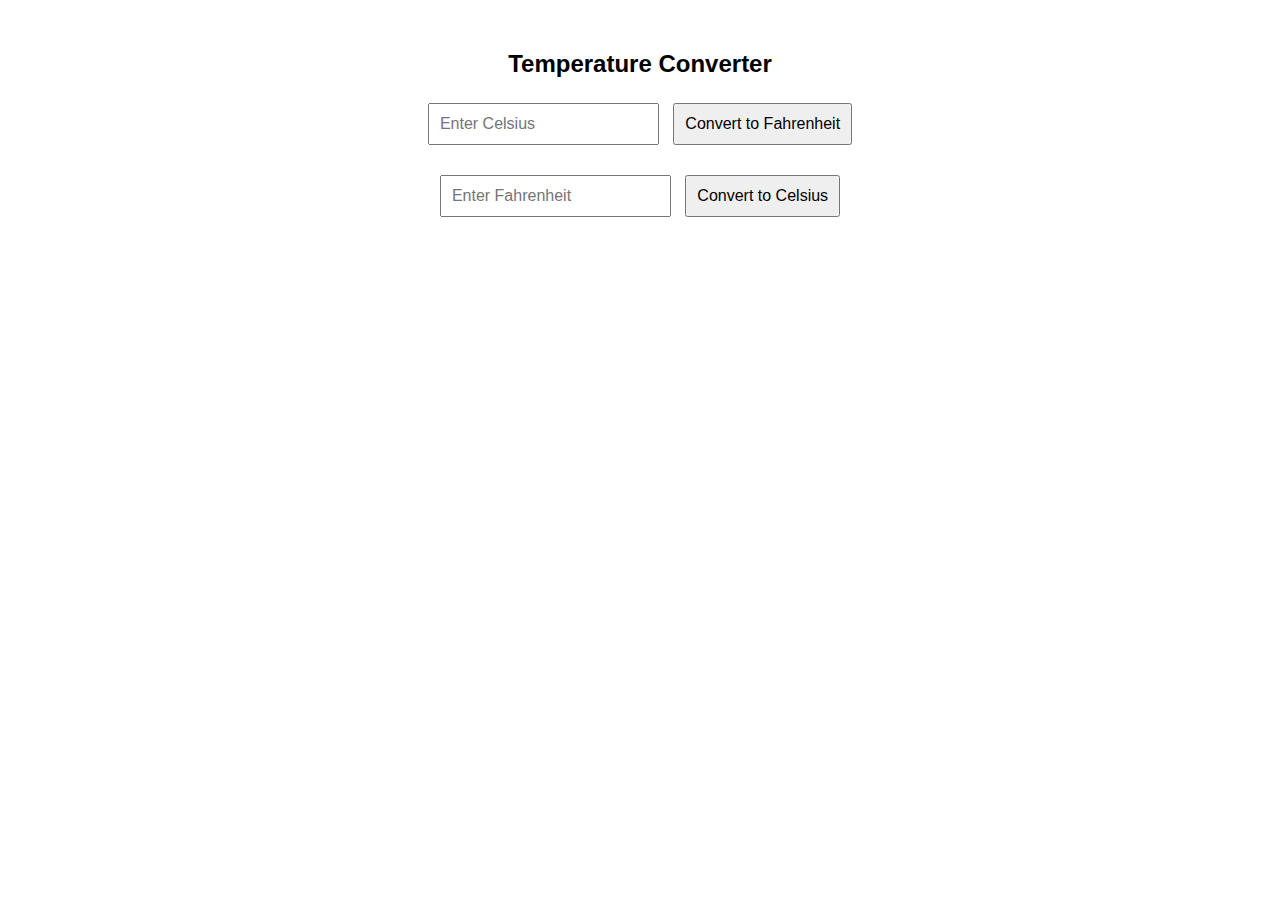
==== index.html @ 8b687b71 "index.html" ====
<!DOCTYPE html>
<html lang="en">
<head>
    <meta charset="UTF-8">
    <meta name="viewport" content="width=device-width, initial-scale=1.0">
    <title>Temperature Converter</title>
    <style>
        body {
            font-family: Arial, sans-serif;
            text-align: center;
            margin-top: 50px;
        }
        input[type="number"], button {
            padding: 10px;
            font-size: 16px;
            margin: 5px;
        }
        .converter {
            margin: 20px;
        }
    </style>
</head>
<body>
    <h2>Temperature Converter</h2>

    <!-- Celsius to Fahrenheit Conversion -->
    <div class="converter">
        <input type="number" id="celsius" placeholder="Enter Celsius">
        <button onclick="convertToFahrenheit()">Convert to Fahrenheit</button>
        <p id="resultF"></p>
    </div>

    <!-- Fahrenheit to Celsius Conversion -->
    <div class="converter">
        <input type="number" id="fahrenheit" placeholder="Enter Fahrenheit">
        <button onclick="convertToCelsius()">Convert to Celsius</button>
        <p id="resultC"></p>
    </div>

    <script>
        function convertToFahrenheit() {
            const celsius = document.getElementById('celsius').value;
            if (celsius === '') {
                alert('Please enter a Celsius value.');
                return;
            }
            const fahrenheit = (celsius * 9/5) + 32;
            document.getElementById('resultF').textContent = `${celsius}°C is ${fahrenheit.toFixed(2)}°F`;
        }

        function convertToCelsius() {
            const fahrenheit = document.getElementById('fahrenheit').value;
            if (fahrenheit === '') {
                alert('Please enter a Fahrenheit value.');
                return;
            }
            const celsius = (fahrenheit - 32) * 5/9;
            document.getElementById('resultC').textContent = `${fahrenheit}°F is ${celsius.toFixed(2)}°C`;
        }
    </script>
</body>
</html>
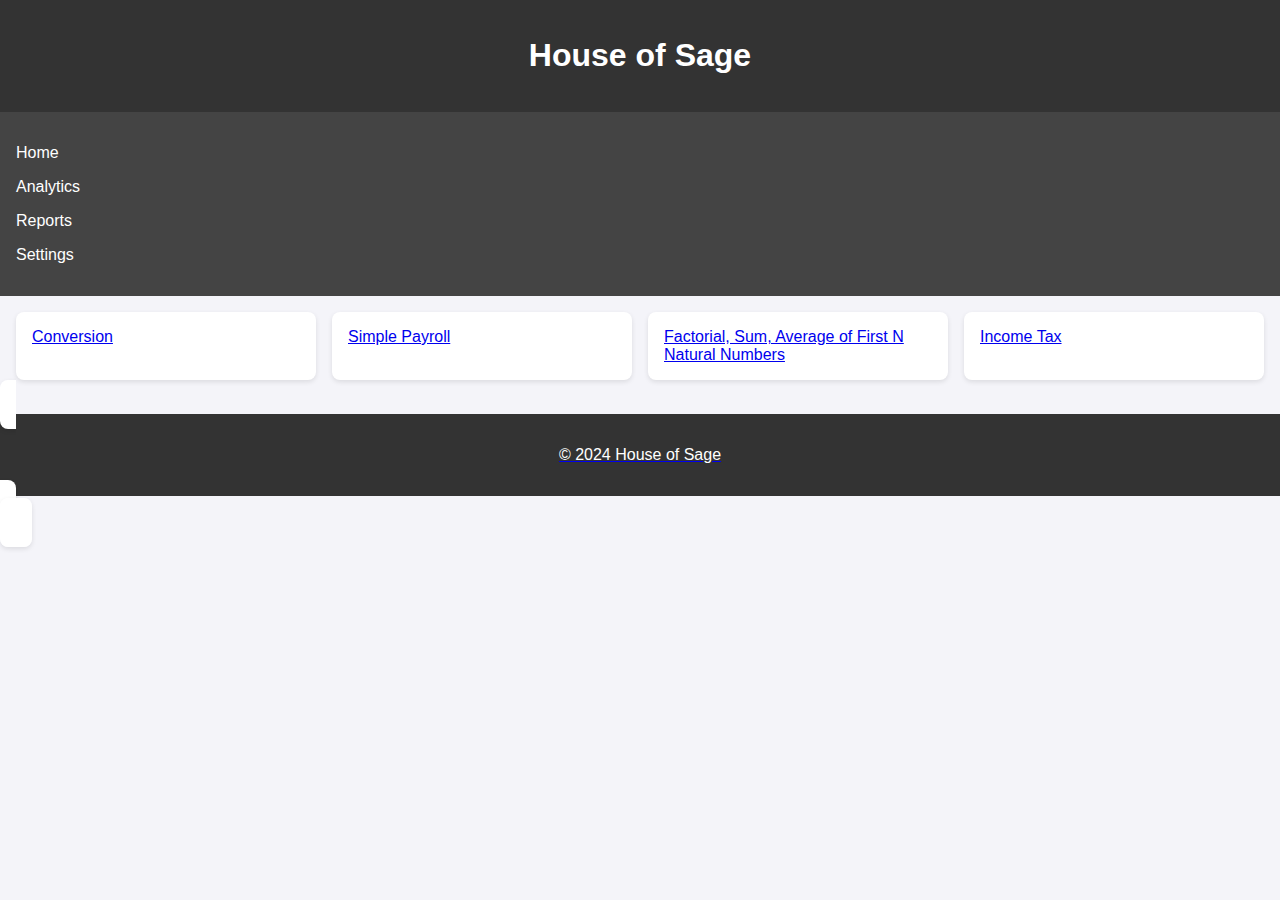
==== commit 512498a2: "put the rizz down" ====
--- a/index.html
+++ b/index.html
@@ -1,62 +1,40 @@
-<!DOCTYPE html>
+<!DOCTYPE HTML>
 <html lang="en">
 <head>
     <meta charset="UTF-8">
     <meta name="viewport" content="width=device-width, initial-scale=1.0">
-    <title>Temperature Converter</title>
-    <style>
-        body {
-            font-family: Arial, sans-serif;
-            text-align: center;
-            margin-top: 50px;
-        }
-        input[type="number"], button {
-            padding: 10px;
-            font-size: 16px;
-            margin: 5px;
-        }
-        .converter {
-            margin: 20px;
-        }
-    </style>
+    <title>House of Sage</title>
+    <link rel="stylesheet" href="index.css">
 </head>
 <body>
-    <h2>Temperature Converter</h2>
-
-    <!-- Celsius to Fahrenheit Conversion -->
-    <div class="converter">
-        <input type="number" id="celsius" placeholder="Enter Celsius">
-        <button onclick="convertToFahrenheit()">Convert to Fahrenheit</button>
-        <p id="resultF"></p>
-    </div>
-
-    <!-- Fahrenheit to Celsius Conversion -->
-    <div class="converter">
-        <input type="number" id="fahrenheit" placeholder="Enter Fahrenheit">
-        <button onclick="convertToCelsius()">Convert to Celsius</button>
-        <p id="resultC"></p>
-    </div>
-
-    <script>
-        function convertToFahrenheit() {
-            const celsius = document.getElementById('celsius').value;
-            if (celsius === '') {
-                alert('Please enter a Celsius value.');
-                return;
-            }
-            const fahrenheit = (celsius * 9/5) + 32;
-            document.getElementById('resultF').textContent = `${celsius}°C is ${fahrenheit.toFixed(2)}°F`;
-        }
-
-        function convertToCelsius() {
-            const fahrenheit = document.getElementById('fahrenheit').value;
-            if (fahrenheit === '') {
-                alert('Please enter a Fahrenheit value.');
-                return;
-            }
-            const celsius = (fahrenheit - 32) * 5/9;
-            document.getElementById('resultC').textContent = `${fahrenheit}°F is ${celsius.toFixed(2)}°C`;
-        }
-    </script>
+<div class="House">
+    <header class="header">
+        <h1>House of Sage</h1>
+    </header>
+    <aside class="sidebar">
+        <nav>
+            <ul>
+                <li><a href="#">Home</a></li>
+                <li><a href="#">Analytics</a></li>
+                <li><a href="#">Reports</a></li>
+                <li><a href="#">Settings</a></li>
+            </ul>
+        </nav>
+    </aside>
+    <main class="content">
+        <a href="temp.html" section class="card">Conversion</section>
+        <br>
+        <a href="payroll.html" section class="card">Simple Payroll</section>
+        <br>
+        <a href="natural numbers.html" section class="card">Factorial, Sum, Average of First N Natural Numbers</section>
+        <br>
+        <a href="income.html" section class="card">Income Tax</section>
+    </main>
+    <footer class="footer">
+        <p>© 2024 House of Sage</p>
+    </footer>
+</div>
 </body>
 </html>
+
+
--- a/index.css
+++ b/index.css
@@ -0,0 +1,77 @@
+body {
+    margin: 0;
+    font-family: Arial, sans-serif;
+    background-color: #f4f4f9;
+}
+
+.dashboard {
+    display: grid;
+    grid-template-areas: 
+        "header header"
+        "sidebar content"
+        "footer footer";
+    grid-template-columns: 250px 1fr;
+    grid-template-rows: auto 1fr auto;
+    height: 100vh;
+}
+
+/* Header */
+.header {
+    grid-area: header;
+    background-color: #333;
+    color: white;
+    text-align: center;
+    padding: 1rem;
+}
+
+/* Sidebar */
+.sidebar {
+    grid-area: sidebar;
+    background-color: #444;
+    color: white;
+    padding: 1rem;
+}
+
+.sidebar nav ul {
+    list-style: none;
+    padding: 0;
+}
+
+.sidebar nav ul li {
+    margin: 1rem 0;
+}
+
+.sidebar nav ul li a {
+    text-decoration: none;
+    color: white;
+    transition: color 0.3s;
+}
+
+.sidebar nav ul li a:hover {
+    color: #00bcd4;
+}
+
+/* Main content */
+.content {
+    grid-area: content;
+    padding: 1rem;
+    display: grid;
+    grid-template-columns: repeat(auto-fit, minmax(200px, 1fr));
+    gap: 1rem;
+}
+
+.card {
+    background-color: white;
+    box-shadow: 0 2px 5px rgba(0, 0, 0, 0.1);
+    padding: 1rem;
+    border-radius: 8px;
+}
+
+/* Footer */
+.footer {
+    grid-area: footer;
+    background-color: #333;
+    color: white;
+    text-align: center;
+    padding: 1rem;
+}
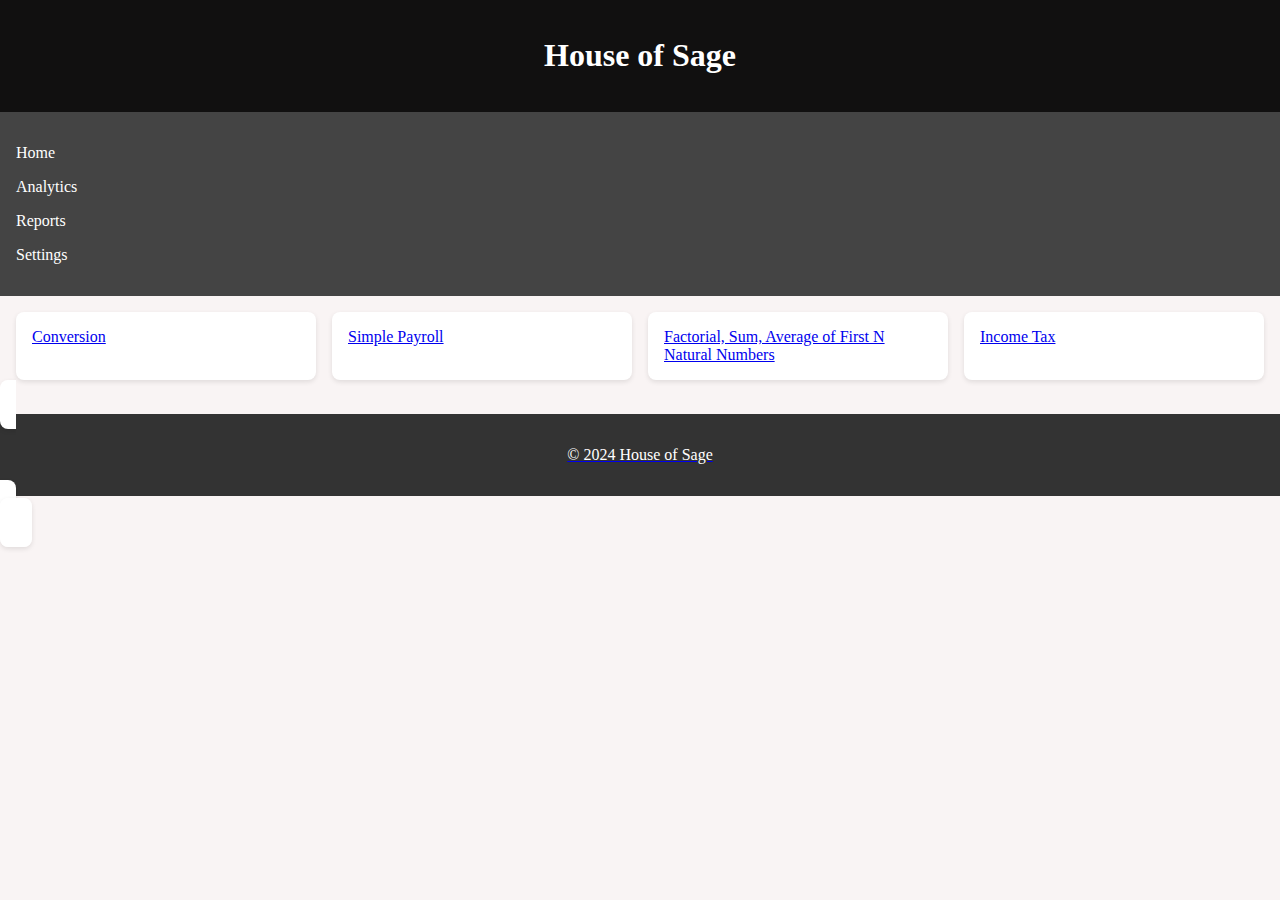
==== commit e3bf40da: "you got the touch" ====
--- a/index.html
+++ b/index.html
@@ -32,6 +32,7 @@
     </main>
     <footer class="footer">
         <p>© 2024 House of Sage</p>
+        </audio>
     </footer>
 </div>
 </body>
--- a/index.css
+++ b/index.css
@@ -1,7 +1,7 @@
 body {
     margin: 0;
-    font-family: Arial, sans-serif;
-    background-color: #f4f4f9;
+    font-family: Futura;
+    background-color: #f9f4f4;
 }
 
 .dashboard {
@@ -18,7 +18,7 @@
 /* Header */
 .header {
     grid-area: header;
-    background-color: #333;
+    background-color: #111010;
     color: white;
     text-align: center;
     padding: 1rem;
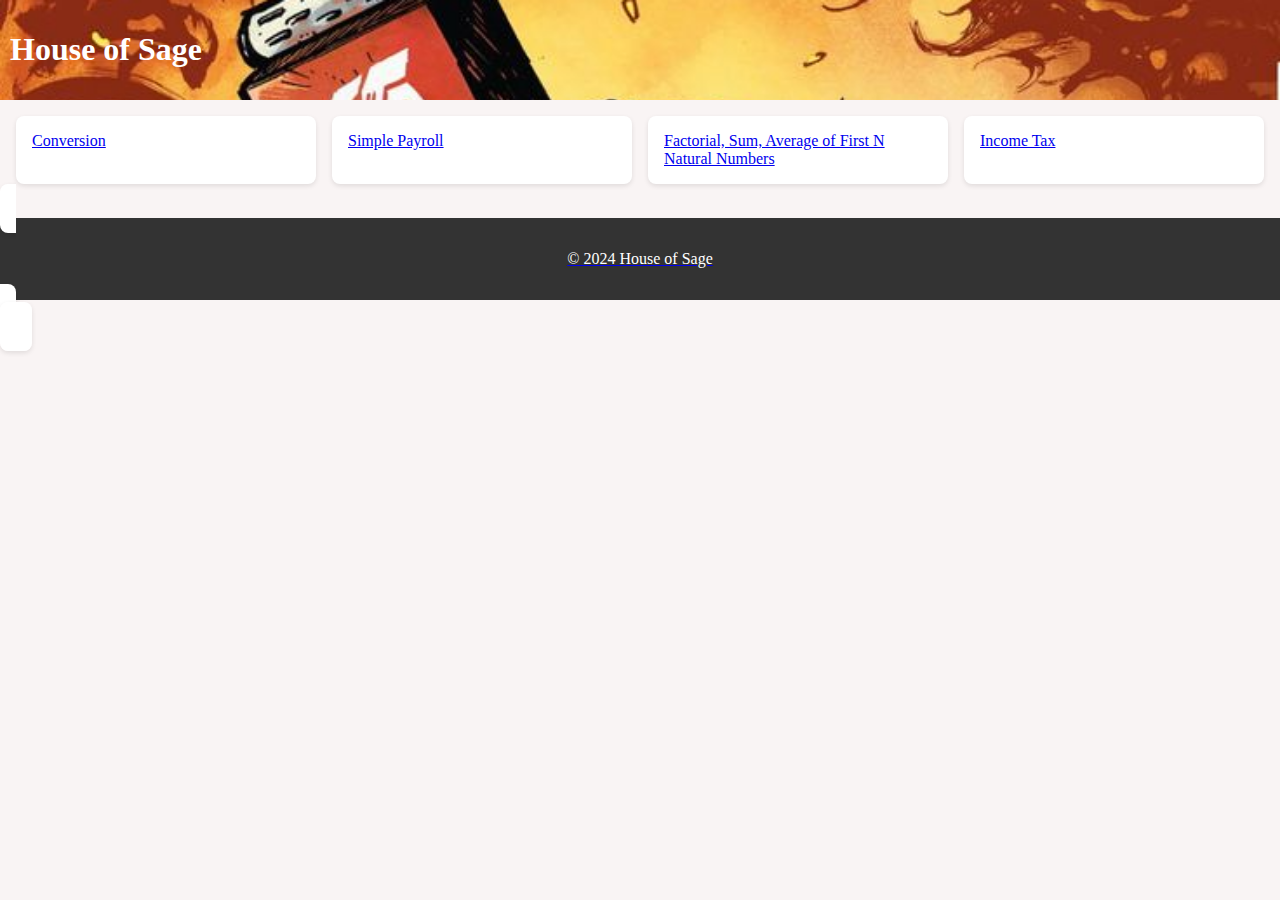
==== commit e3057265: "Heavy is the crown" ====
--- a/index.html
+++ b/index.html
@@ -11,16 +11,6 @@
     <header class="header">
         <h1>House of Sage</h1>
     </header>
-    <aside class="sidebar">
-        <nav>
-            <ul>
-                <li><a href="#">Home</a></li>
-                <li><a href="#">Analytics</a></li>
-                <li><a href="#">Reports</a></li>
-                <li><a href="#">Settings</a></li>
-            </ul>
-        </nav>
-    </aside>
     <main class="content">
         <a href="temp.html" section class="card">Conversion</section>
         <br>
--- a/index.css
+++ b/index.css
@@ -17,11 +17,20 @@
 
 /* Header */
 .header {
+    display: flex;
+    justify-content: flex-start;
+    align-items: center;
     grid-area: header;
-    background-color: #111010;
+    background-color: #e00202; /* Fallback color if the image doesn't load */
+    background-image: url('Assets/Optimus.jpg'); /* Replace with your image file path */
+    background-size: cover; /* Ensure the image covers the entire header */
+    background-position: 0px -240px; /* Center the image within the header */
+    background-repeat: no-repeat; /* Prevent the image from repeating */
+    color: white; /* Text color for contrast */
+    background-color: #e00202;
     color: white;
     text-align: center;
-    padding: 1rem;
+    padding: 10px;
 }
 
 /* Sidebar */
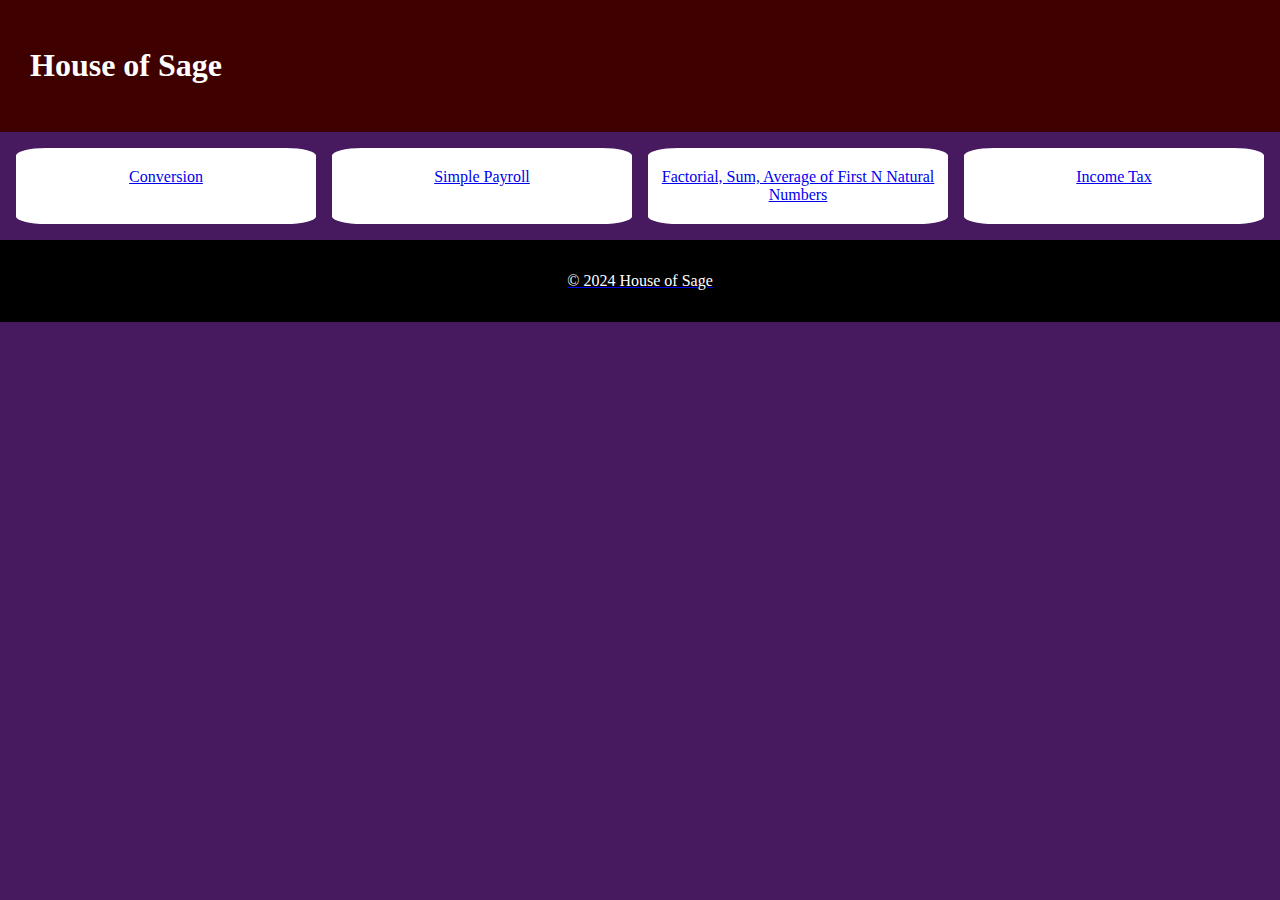
==== commit 41b1c17c: "sonne" ====
--- a/index.html
+++ b/index.html
@@ -4,12 +4,15 @@
     <meta charset="UTF-8">
     <meta name="viewport" content="width=device-width, initial-scale=1.0">
     <title>House of Sage</title>
-    <link rel="stylesheet" href="index.css">
+    <link rel="stylesheet" href="CSS Styles/index.css">
 </head>
 <body>
 <div class="House">
     <header class="header">
+        <div class="overlay"></div>
+        <div class="content">
         <h1>House of Sage</h1>
+    </div>
     </header>
     <main class="content">
         <a href="temp.html" section class="card">Conversion</section>
@@ -18,7 +21,7 @@
         <br>
         <a href="natural numbers.html" section class="card">Factorial, Sum, Average of First N Natural Numbers</section>
         <br>
-        <a href="income.html" section class="card">Income Tax</section>
+        <a href="incometax.html" section class="card">Income Tax</section>
     </main>
     <footer class="footer">
         <p>© 2024 House of Sage</p>
@@ -26,6 +29,4 @@
     </footer>
 </div>
 </body>
-</html>
-
-
+</html>--- a/CSS Styles/index.css
+++ b/CSS Styles/index.css
@@ -0,0 +1,96 @@
+body {
+    margin: 0;
+    font-family: Futura;
+    background-color: #471a60;
+}
+
+.dashboard {
+    display: grid;
+    grid-template-areas: 
+        "header header"
+        "sidebar content"
+        "footer footer";
+    grid-template-columns: 250px 1fr;
+    grid-template-rows: auto 1fr auto;
+    height: 100vh;
+}
+.header {
+    display: flex;
+    justify-content: flex-start;
+    align-items: center;
+    grid-area: header;
+    background-color: #e00202; 
+    background-image: url('Assets/LightfallLegendary.jpg'); 
+    background-size: cover; 
+    background-position: 0px -155px; 
+    background-repeat: no-repeat; 
+    color: white; 
+    background-color: #e00202;
+    color: white;
+    text-align: center;
+    padding: 10px;
+    position: relative;
+}
+.overlay {
+    position: absolute;
+    top: 0;
+    left: 0;
+    width: 100%;
+    height: 100%;
+    background-color: rgba(0, 0, 0, 0.719); /* Adjust opacity for the desired darkness */
+    z-index: 1; /* Ensures the overlay is above the background but below the content */
+}
+.content {
+    position: relative;
+    z-index: 2; /* Ensures content appears above the overlay */
+    color: white; /* Keeps the text readable */
+}
+.sidebar {
+    grid-area: sidebar;
+    background-color: #444;
+    color: white;
+    padding: 1rem;
+}
+
+.sidebar nav ul {
+    list-style: none;
+    padding: 1rem;
+}
+.sidebar nav ul li {
+    margin: 1rem 0;
+}
+.sidebar nav ul li a {
+    text-decoration: none;
+    color: white;
+    transition: color 0.3s;
+}
+.sidebar nav ul li a:hover {
+    color: #00bcd4;
+}
+.content {
+    grid-area: content;
+    padding: 1rem;
+    display: grid;
+    grid-template-columns: repeat(auto-fit, minmax(200px, 1fr));
+    gap: 1rem;
+}
+
+.card {
+    background-color: white;
+    box-shadow: none;
+    padding: 20px;
+    padding-left:0;
+    padding-right:0;
+    text-align: center;
+    align-items: center;
+    border-radius: 10%;
+}
+
+/* Footer */
+.footer {
+    grid-area: footer;
+    background-color: #000000;
+    color: rgb(255, 255, 255);
+    text-align: center;
+    padding: 1rem;
+}
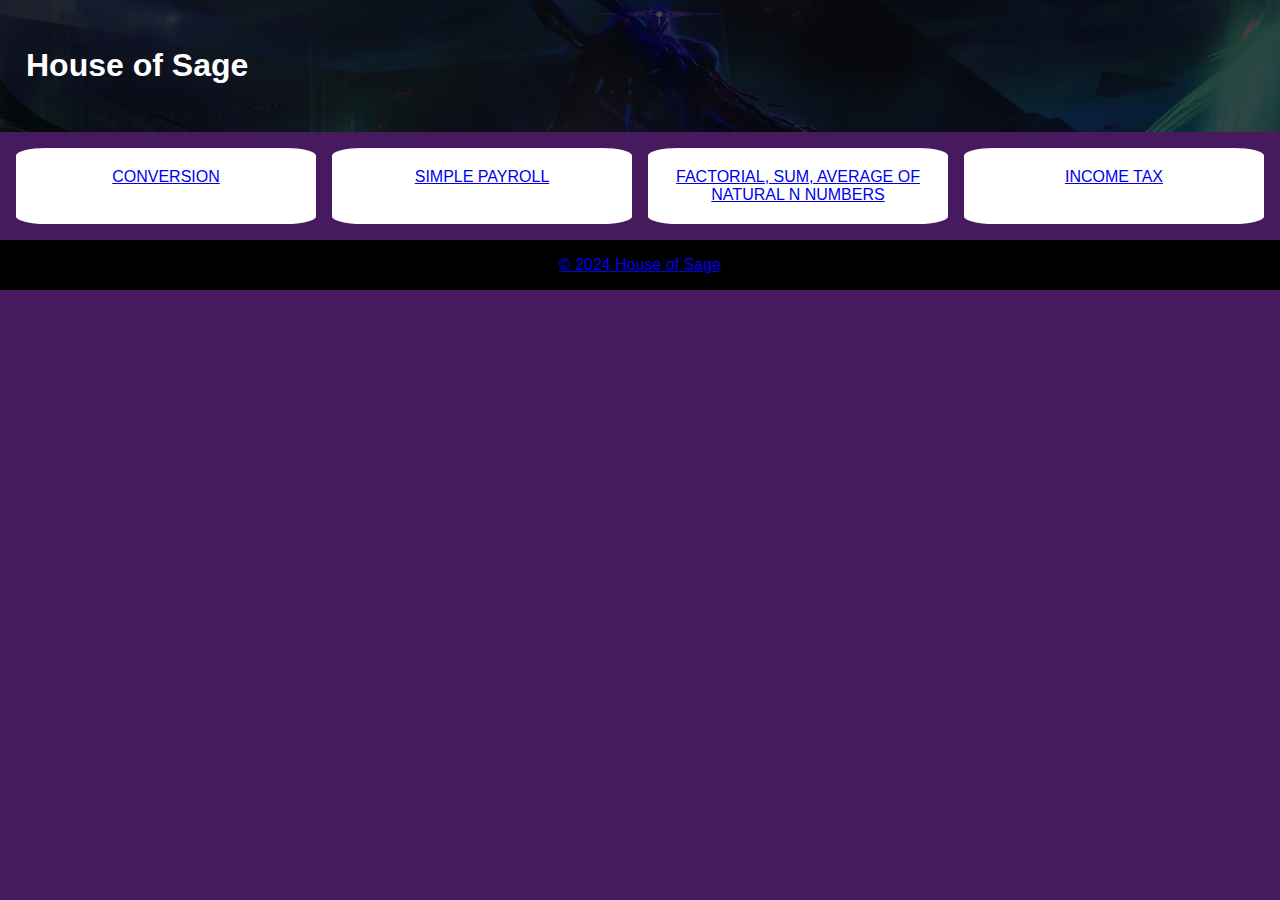
==== commit 78c0991a: "Updated" ====
--- a/index.html
+++ b/index.html
@@ -3,8 +3,8 @@
 <head>
     <meta charset="UTF-8">
     <meta name="viewport" content="width=device-width, initial-scale=1.0">
-    <title>House of Sage</title>
-    <link rel="stylesheet" href="CSS Styles/index.css">
+    <title>HOUSE OF SAGE</title>
+    <link rel="stylesheet" href="index.css">
 </head>
 <body>
 <div class="House">
@@ -15,17 +15,16 @@
     </div>
     </header>
     <main class="content">
-        <a href="temp.html" section class="card">Conversion</section>
+        <a href="temp.html" section class="card">CONVERSION</section>
         <br>
-        <a href="payroll.html" section class="card">Simple Payroll</section>
+        <a href="payroll.html" section class="card">SIMPLE PAYROLL</section>
         <br>
-        <a href="natural numbers.html" section class="card">Factorial, Sum, Average of First N Natural Numbers</section>
+        <a href="natural numbers.html" section class="card">FACTORIAL, SUM, AVERAGE OF NATURAL N NUMBERS</section>
         <br>
-        <a href="incometax.html" section class="card">Income Tax</section>
+        <a href="incometax.html" section class="card">INCOME TAX</section>
     </main>
-    <footer class="footer">
-        <p>© 2024 House of Sage</p>
-        </audio>
+    <footer section class="footer">
+        <a href="#">© 2024 House of Sage</a>
     </footer>
 </div>
 </body>
--- a/index.css
+++ b/index.css
@@ -0,0 +1,100 @@
+body {
+    margin: 0;
+    font-family: Helvetica;
+    background-color: #471a60;
+}
+
+.dashboard {
+    display: grid;
+    grid-template-areas: 
+        "header header"
+        "sidebar content"
+        "footer footer";
+    grid-template-columns: 250px 1fr;
+    grid-template-rows: auto 1fr auto;
+    height: 100vh;
+}
+.header {
+    display: flex;
+    justify-content: flex-start;
+    align-items: center;
+    grid-area: header;
+    background-color: #e00202; 
+    background-image: url('Assets/LightfallLegendary.jpg'); 
+    background-size: cover; 
+    background-position: 0px -155px; 
+    background-repeat: no-repeat; 
+    color: white; 
+    background-color: #e00202;
+    color: white;
+    text-align: center;
+    padding: 10px;
+    position: relative;
+}
+.overlay {
+    position: absolute;
+    top: 0;
+    left: 0;
+    width: 100%;
+    height: 100%;
+    background-color: rgba(0, 0, 0, 0.719); /* Adjust opacity for the desired darkness */
+    z-index: 1; /* Ensures the overlay is above the background but below the content */
+}
+.content {
+    position: relative;
+    z-index: 2; /* Ensures content appears above the overlay */
+    color: white; /* Keeps the text readable */
+}
+.sidebar {
+    grid-area: sidebar;
+    background-color: #444;
+    color: white;
+    padding: 1rem;
+}
+
+.sidebar nav ul {
+    list-style: none;
+    padding: 1rem;
+}
+.sidebar nav ul li {
+    margin: 1rem 0;
+}
+.sidebar nav ul li a {
+    text-decoration: none;
+    color: white;
+    transition: color 0.3s;
+}
+.sidebar nav ul li a:hover {
+    color: #00bcd4;
+}
+.content {
+    grid-area: content;
+    padding: 1rem;
+    display: grid;
+    grid-template-columns: repeat(auto-fit, minmax(200px, 1fr));
+    gap: 1rem;
+}
+
+.card {
+    font-family: Helvetica;
+    background-color: white;
+    box-shadow: none;
+    padding: 20px;
+    padding-left:0;
+    padding-right:0;
+    text-align: center;
+    align-items: center;
+    border-radius: 10%;
+}
+
+/* Footer */
+.footer {
+    grid-area: footer;
+    background-color: #000000;
+    color: inherit;
+    text-align: center;
+    padding: 1rem;
+    text-decoration: none;
+    pointer-events: none;
+    cursor: default;
+}
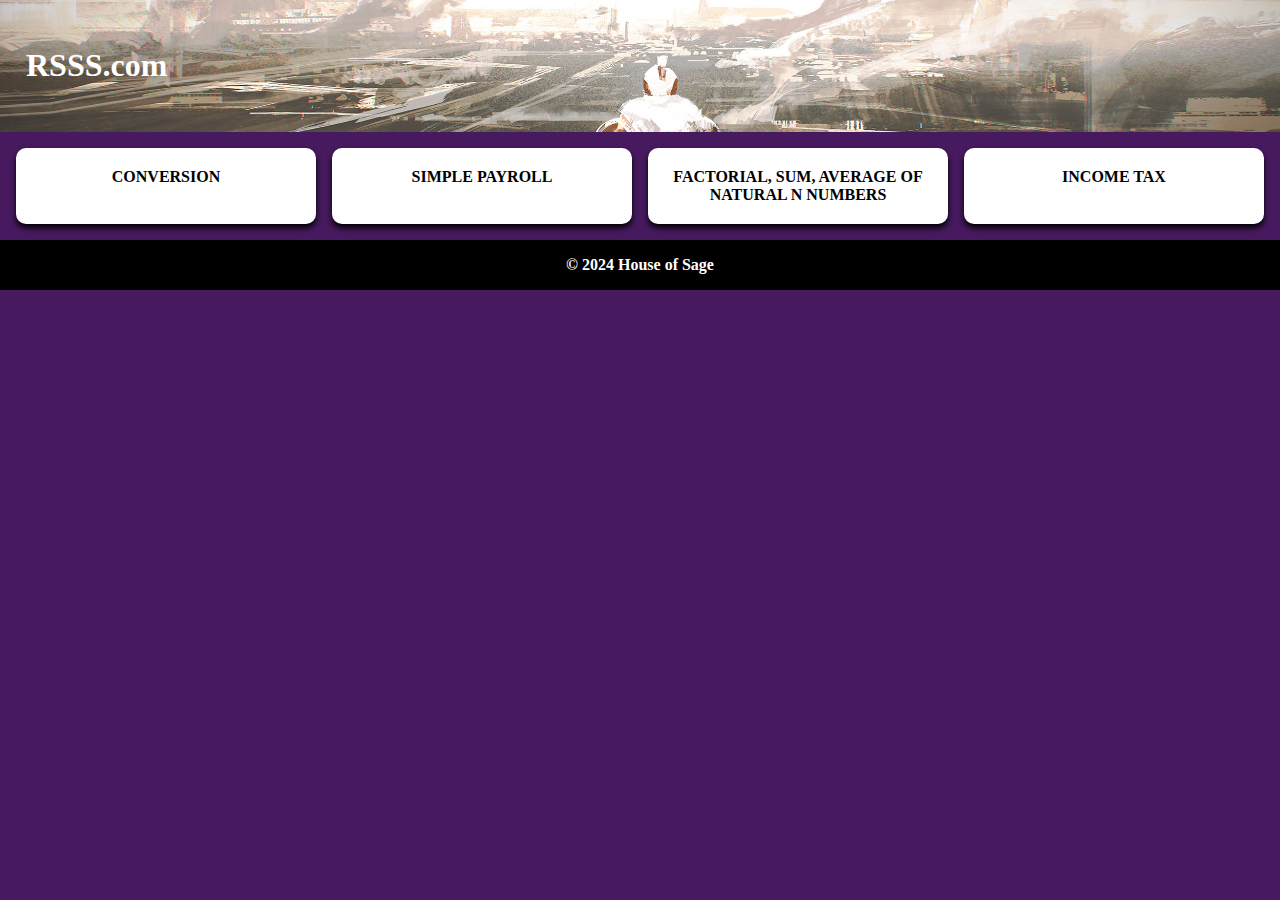
==== commit 163f6917: "Merry Christmas" ====
--- a/index.html
+++ b/index.html
@@ -11,11 +11,11 @@
     <header class="header">
         <div class="overlay"></div>
         <div class="content">
-        <h1>House of Sage</h1>
+        <h1>RSSS.com</h1>
     </div>
     </header>
     <main class="content">
-        <a href="temp.html" section class="card">CONVERSION</section>
+        <a href="converter.html" section class="card">CONVERSION</section>
         <br>
         <a href="payroll.html" section class="card">SIMPLE PAYROLL</section>
         <br>
--- a/index.css
+++ b/index.css
@@ -1,9 +1,9 @@
 body {
     margin: 0;
-    font-family: Helvetica;
+    font-family: Futura;
+    font-size: 100%;
     background-color: #471a60;
 }
-
 .dashboard {
     display: grid;
     grid-template-areas: 
@@ -19,17 +19,15 @@
     justify-content: flex-start;
     align-items: center;
     grid-area: header;
-    background-color: #e00202; 
-    background-image: url('Assets/LightfallLegendary.jpg'); 
-    background-size: cover; 
-    background-position: 0px -155px; 
-    background-repeat: no-repeat; 
-    color: white; 
+    color: rgb(255, 255, 255); 
     background-color: #e00202;
-    color: white;
     text-align: center;
     padding: 10px;
     position: relative;
+    background-image: url(Assets/efrideet.jpg);
+    background-position: center;
+    background-size: cover;
+    background-repeat:no-repeat;
 }
 .overlay {
     position: absolute;
@@ -37,18 +35,17 @@
     left: 0;
     width: 100%;
     height: 100%;
-    background-color: rgba(0, 0, 0, 0.719); /* Adjust opacity for the desired darkness */
     z-index: 1; /* Ensures the overlay is above the background but below the content */
 }
 .content {
     position: relative;
     z-index: 2; /* Ensures content appears above the overlay */
-    color: white; /* Keeps the text readable */
+    color: rgb(255, 255, 255); /* Keeps the text readable */
 }
 .sidebar {
     grid-area: sidebar;
     background-color: #444;
-    color: white;
+    color: rgb(216, 17, 17);
     padding: 1rem;
 }
 
@@ -61,7 +58,7 @@
 }
 .sidebar nav ul li a {
     text-decoration: none;
-    color: white;
+    color: rgb(255, 255, 255);
     transition: color 0.3s;
 }
 .sidebar nav ul li a:hover {
@@ -71,24 +68,32 @@
     grid-area: content;
     padding: 1rem;
     display: grid;
-    grid-template-columns: repeat(auto-fit, minmax(200px, 1fr));
-    gap: 1rem;
+    grid-template-columns: repeat(4,1fr);
+    grid-gap: 1rem;
+    justify-content: center;
 }
-
 .card {
-    font-family: Helvetica;
-    background-color: white;
-    box-shadow: none;
+    font-family: Futura;
+    font-weight:bold;
+    text-align: center;
+    font-size:1rem;
+    color:#000000;
+    justify-content: center;
+    background-color: rgb(255, 255, 255);
+    box-shadow: 0 4px 6px;
     padding: 20px;
     padding-left:0;
     padding-right:0;
-    text-align: center;
     align-items: center;
-    border-radius: 10%;
+    border-radius: 10px;
+    transition: background 0.3s ease, color 0.3s ease, transform 0.3s ease;
+    text-decoration: none;
 }
-
-/* Footer */
-.footer {
+.card:hover {
+    background: #000000;
+    color: white;
+    transform: scale(1.10);
+}.footer {
     grid-area: footer;
     background-color: #000000;
     color: inherit;
@@ -97,4 +102,9 @@
     text-decoration: none;
     pointer-events: none;
     cursor: default;
+}.footer a{
+    color:#ffffff;
+    text-decoration: none;
+    font-weight: bold;
+    font-size: 1rem;
 }
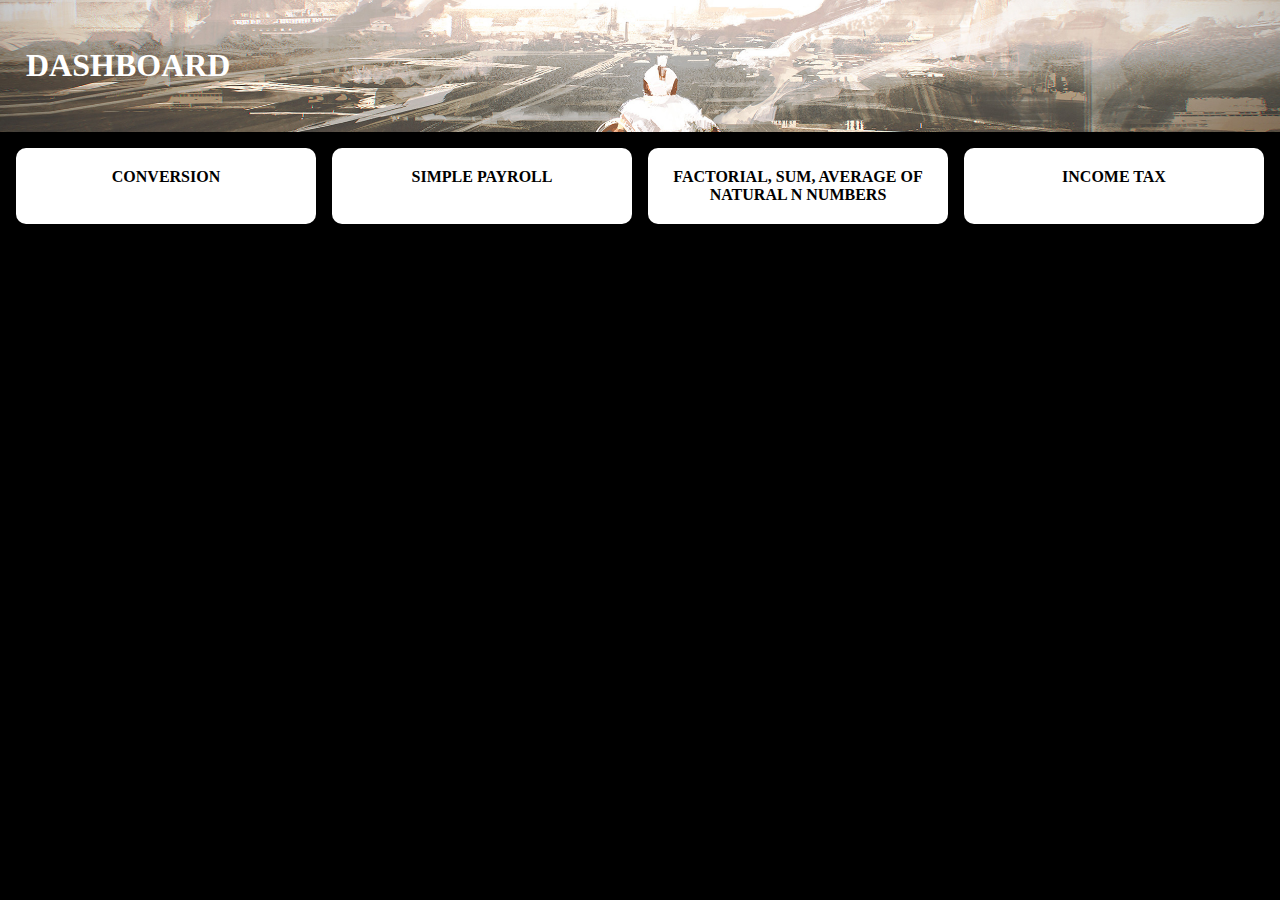
==== commit 73e3db0d: "Update" ====
--- a/index.html
+++ b/index.html
@@ -3,15 +3,16 @@
 <head>
     <meta charset="UTF-8">
     <meta name="viewport" content="width=device-width, initial-scale=1.0">
-    <title>HOUSE OF SAGE</title>
+    <title>Sage Siapno's Website</title>
     <link rel="stylesheet" href="index.css">
+    <link rel="icon" href="Assets/raid.ico" sizes="16x16" type="image/x-icon">
 </head>
 <body>
 <div class="House">
     <header class="header">
         <div class="overlay"></div>
         <div class="content">
-        <h1>RSSS.com</h1>
+        <h1>DASHBOARD</h1>
     </div>
     </header>
     <main class="content">
@@ -23,9 +24,6 @@
         <br>
         <a href="incometax.html" section class="card">INCOME TAX</section>
     </main>
-    <footer section class="footer">
-        <a href="#">© 2024 House of Sage</a>
-    </footer>
 </div>
 </body>
 </html>--- a/index.css
+++ b/index.css
@@ -2,7 +2,7 @@
     margin: 0;
     font-family: Futura;
     font-size: 100%;
-    background-color: #471a60;
+    background-color: #000000;
 }
 .dashboard {
     display: grid;
@@ -19,8 +19,7 @@
     justify-content: flex-start;
     align-items: center;
     grid-area: header;
-    color: rgb(255, 255, 255); 
-    background-color: #e00202;
+    color: #000000; 
     text-align: center;
     padding: 10px;
     position: relative;
@@ -91,7 +90,7 @@
 }
 .card:hover {
     background: #000000;
-    color: white;
+    color: #ffae00;
     transform: scale(1.10);
 }.footer {
     grid-area: footer;
@@ -107,4 +106,4 @@
     text-decoration: none;
     font-weight: bold;
     font-size: 1rem;
-}
+}